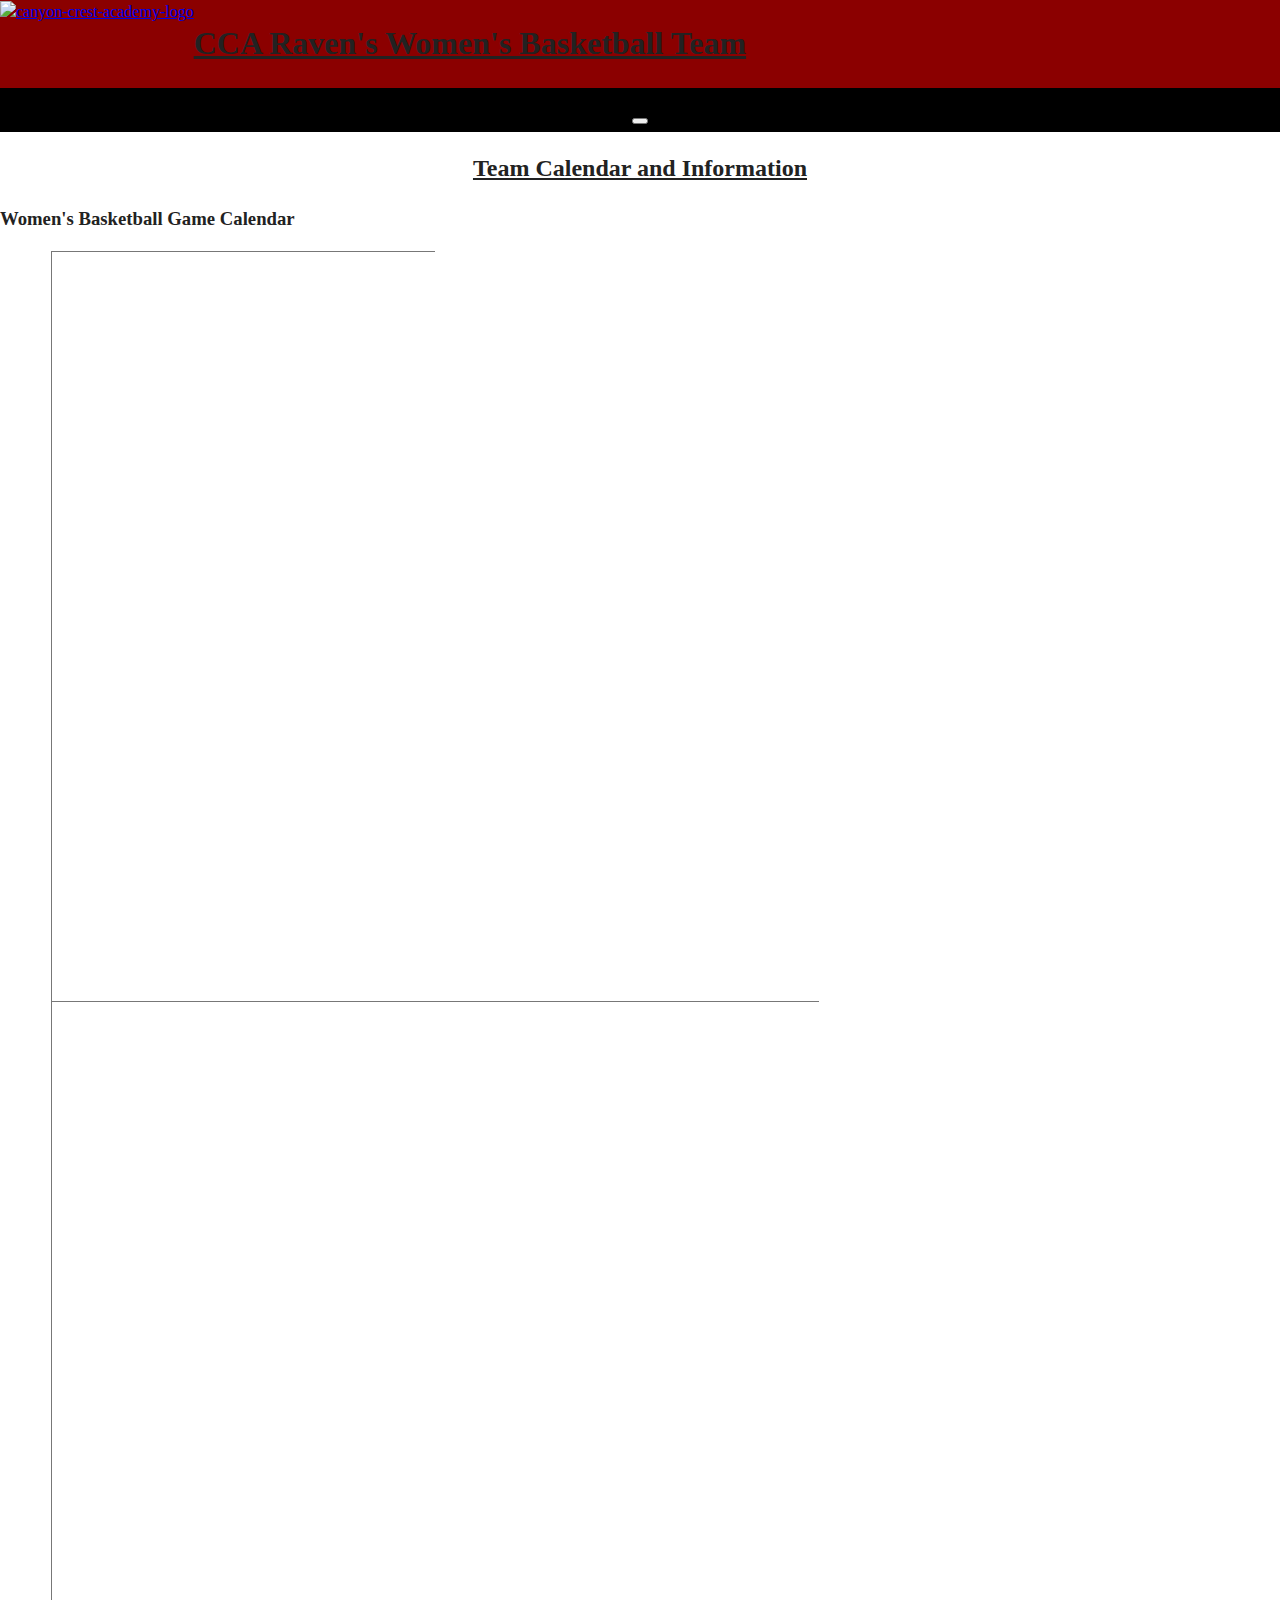
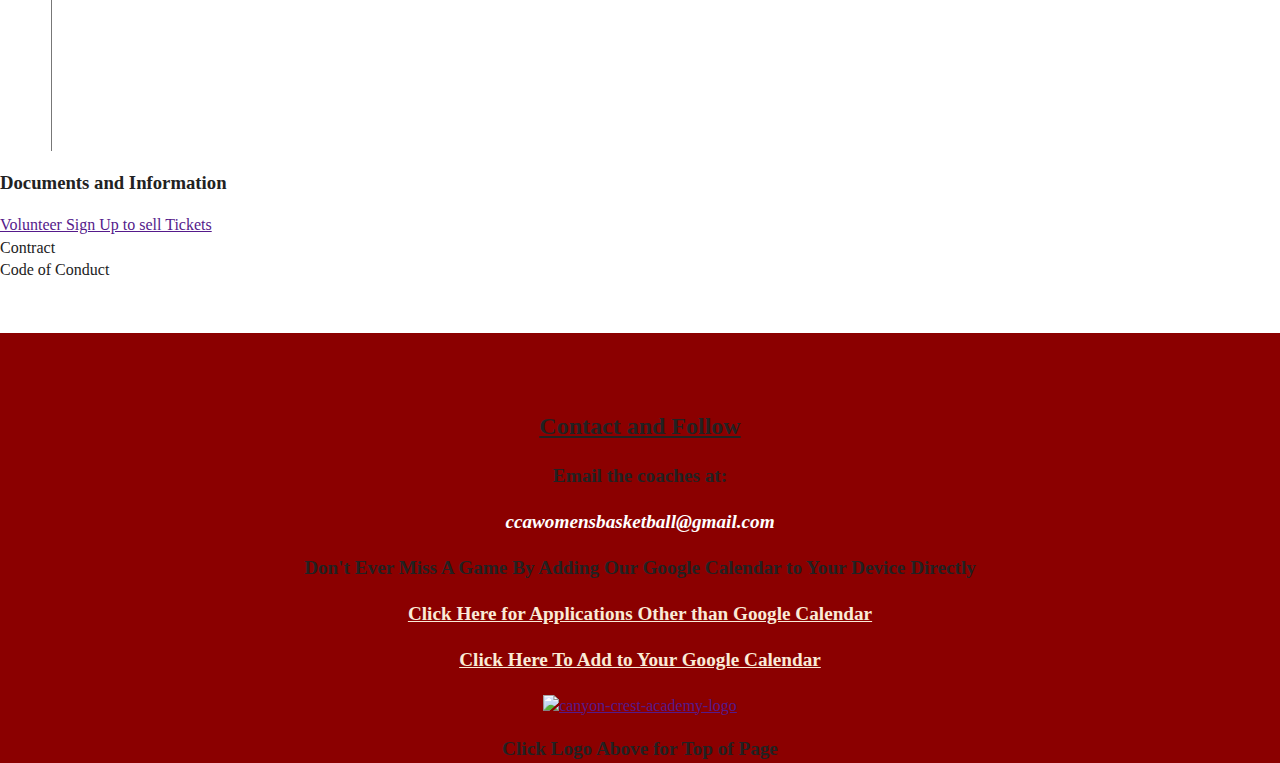
==== calendar/index.html @ 3f5746f1 "Correct grammar w/i h1, replace .calendar-month-view link, delete prev volunteer link & + note ~ awa" ====
<!doctype html>
<html class="no-js" lang="en">
<!-- !CALENDAR -->
<head>
  <meta charset="utf-8">
  <title></title>
  <meta name="description" content="">
  <meta name="viewport" content="width=device-width, initial-scale=1">

  <meta property="og:title" content="">
  <meta property="og:type" content="">
  <meta property="og:url" content="">
  <meta property="og:image" content="">

  <link rel="manifest" href="site.webmanifest">
  <link rel="apple-touch-icon" href="icon.png">
  <!-- Place favicon.ico in the root directory -->

  <link rel="stylesheet" href="css/normalize.css">
  <link rel="stylesheet" href="../css/main.css">

  <!-- icons and nav button  -->
  <script src="https://kit.fontawesome.com/07e87da65b.js" crossorigin="anonymous"></script>

  <!-- nav javascript to toggle the mobile nav -->
  <script src="../js/main.js" defer></script>

  <meta name="theme-color" content="#fafafa">
</head>

<!-- Add your site or application content here -->
<body>

  <header>

    <div class="content-wrapper">
      
      <div class="h1-and-figure-wrapper">
        <figure class="header-logo-container">
  
          <!-- CCA LOGO HEADER -->
          <a href="../index.html">
  
            <img src="https://nebula.wsimg.com/388f26d69a859611662ed340b0594b5c?AccessKeyId=A5C63829A12214EBD5FD&disposition=0&alloworigin=1" alt="canyon-crest-academy-logo">
            
          </a>
  
        </figure>
        
        <h1>
          CCA Raven's Women's Basketball Team
        </h1>

      </div>
      <!-- end of .h1-and-figure wrapper -->
  
      <nav>

        <button class="nav-button"><i class="fa-sharp fa-solid fa-bars"></i></button>

        <figure class="nav-logo-container show-nav">

          <a href="../index.html">
  
            <img src="../img/gray-raven-logo.png.jpg" alt="canyon-crest-academy-logo">
            
          </a>
  
        </figure>

        <ul class="nav-list show-nav">

          <li class="home">
            <a href="../index.html">Home</a>
          </li>

          <!-- EXTERNAL LINK -> CCA WEBSTORE DONATE PAGE FOR TEAM -->
          <li class="donate">
            <!-- * cca store donate link -->
            <a href="" target="_blank">Donate</a>
          </li>

          <!-- VOLUNTEER GOOGLE DOC -->
          <li class="volunteer">
            <a href="https://docs.google.com/spreadsheets/d/1FFn6BokGkfAng07EC3D-BzPy-WptkaIxsniwFcF6wFQ/edit#gid=0" target="_blank">Volunteer</a>
          </li>

          <!-- EXTERNAL -> E-TICKET SALES -->
          <li class="tickets">
            <a href="https://gofan.co/app/school/CA68784?activity=Basketball&gender=Girls" target="_blank">Tickets</a>
          </li>
          
          <!-- EXTERNAL LINK -> 3RD PARTY STORE -->
          <li class="store">
            <!-- *store link -->
            <a href="" target="_blank">Store</a>
          </li>

          <!-- LIST OF CURRENT PLAYERS -->
          <li class="players">
            <a href="../players/index.html">Players</a>
          </li>

          <!-- COACHES /CONTACT -->
          <li class="coaches">
            <a href="../coaches/index.html">Coaches</a>
          </li>

          <!-- EXTERNAL LINK -> MAXPREPS "Standings" PAGE -->
          <li class="stats">
            <a href="https://www.maxpreps.com/ca/san-diego/canyon-crest-academy-ravens/basketball/girls/standings/" target="_blank">Stats</a>
          </li>
          
          <!-- EXTERNAL LINK -> TEAM HUDL PAGE -->
          <li class="footage">
            <a href="" target="_blank">Footage</a>
            <!-- *link to hudl -->
          </li>
          
          <!-- EXTERNAL LINK -> MAXPREPS SCHEDULE OF GAMES -->
          <li class="schedule">
            <a href="https://www.maxpreps.com/ca/san-diego/canyon-crest-academy-ravens/basketball/girls/schedule/" target="_blank">Game Schedule</a>
          </li>
          
          <li class="calendar">
            <a href="index.html">Team Calendar</a>
          </li>
          
          <!-- 2ND TICKETS BUTTON SO AT TOP OF NAV AND W/I  -->
          <li class="tickets-2">
            <a href="https://gofan.co/app/school/CA68784?activity=Basketball&gender=Girls" target="_blank">Tickets</a>
          </li>

        </ul>

      </nav>

    </div>
    <!-- end header div.content-wrapper -->
  </header>

  <body>
    <main class="content-container">
      <h2>
        Team Calendar and Information
      </h2>

      <article id="g-cal">
        <h3>
          Women's Basketball Game Calendar
        </h3>

        <div class="calendar-agenda-view">
          <iframe src="https://calendar.google.com/calendar/embed?height=600&wkst=1&bgcolor=%23D50000&ctz=America%2FLos_Angeles&mode=AGENDA&showTitle=0&src=OWU3NWI5Y2E2NGQwNjExNjQyZDg1Y2I3MzA0MTM5NzQ4M2JmMGVhOWRlMWUzZTlhYjM3YjI1YTE5NjAyYjA3Y0Bncm91cC5jYWxlbmRhci5nb29nbGUuY29t&color=%23EF6C00" style="border:solid 1px #777" width="800" height="600" frameborder="0" scrolling="no"></iframe>
        </div>

        <div class="calendar-week-view">
          <iframe src="https://calendar.google.com/calendar/embed?height=600&wkst=1&bgcolor=%23D50000&ctz=America%2FLos_Angeles&mode=WEEK&showTitle=0&src=OWU3NWI5Y2E2NGQwNjExNjQyZDg1Y2I3MzA0MTM5NzQ4M2JmMGVhOWRlMWUzZTlhYjM3YjI1YTE5NjAyYjA3Y0Bncm91cC5jYWxlbmRhci5nb29nbGUuY29t&color=%23EF6C00" style="border:solid 1px #777" width="800" height="600" frameborder="0" scrolling="no"></iframe>
        </div>

        <div class="calendar-month-view">
          <iframe src="https://calendar.google.com/calendar/embed?height=600&wkst=1&bgcolor=%23D50000&ctz=America%2FLos_Angeles&src=OWU3NWI5Y2E2NGQwNjExNjQyZDg1Y2I3MzA0MTM5NzQ4M2JmMGVhOWRlMWUzZTlhYjM3YjI1YTE5NjAyYjA3Y0Bncm91cC5jYWxlbmRhci5nb29nbGUuY29t&color=%23EF6C00" style="border:solid 1px #777" width="800" height="600" frameborder="0" scrolling="no"></iframe>
        </div>

      </article>

      <section class="docs">
          <h3>
              Documents and Information
          </h3>

          <ul id="docs-list">
            <!-- *waiting for link to team mom's volunteer method -->
              <li>
                  <a href="" target="_blank">Volunteer Sign Up to sell Tickets</a>
              </li>

              <li>
                  Contract
              </li>

              <li>
                  Code of Conduct
              </li>
          </ul>
      </section>

    </main>
    <!-- end body main.content-container -->
  </body>

  <footer>
    <h2>
      <!-- To Contact the Coaches or Follow the Raven's Womens Basketball Team NEED //-->
      Contact and Follow
    </h2>

    <p>
      Email the coaches at:
    </p>

    <address class="email">
      ccawomensbasketball@gmail.com
    </address>

    <p class="footr-instagram">
      Follow the teams Instagram
      <!-- *ICON, HANDLE(DIRECTLY TO THEIR PAGE)-->
      <a href="" target="_blank"><i class="fa-brands fa-square-instagram"></i></a>
    </p>

    <p class="add-calendar">
      Don't Ever Miss A Game By Adding Our Google Calendar to Your Device Directly
    </p>

    <p class="add-cal-other-apps">
      <a href="https://calendar.google.com/calendar/ical/9e75b9ca64d0611642d85cb73041397483bf0ea9de1e3e9ab37b25a19602b07c%40group.calendar.google.com/public/basic.ics">Click Here for Applications Other than Google Calendar</a>
    </p>

    <p class="add-cal-google">
      <a href="https://calendar.google.com/calendar/embed?src=9e75b9ca64d0611642d85cb73041397483bf0ea9de1e3e9ab37b25a19602b07c%40group.calendar.google.com&ctz=America%2FLos_Angeles">Click Here To Add to Your Google Calendar</a>
    </p>

    <figure class="footr-logo-container">

      <!-- CCA LOGO FOOTER -->
      <a href="">

        <img src="https://nebula.wsimg.com/388f26d69a859611662ed340b0594b5c?AccessKeyId=A5C63829A12214EBD5FD&disposition=0&alloworigin=1" alt="canyon-crest-academy-logo">
        
      </a>

    </figure>

    <p>Click Logo Above for Top of Page</p>

  </footer>




  <script src="js/vendor/modernizr-3.11.2.min.js"></script>
  <script src="js/plugins.js"></script>
  <script src="js/main.js"></script>

  <!-- Google Analytics: change UA-XXXXX-Y to be your site's ID. -->
  <script>
    window.ga = function () { ga.q.push(arguments) }; ga.q = []; ga.l = +new Date;
    ga('create', 'UA-XXXXX-Y', 'auto'); ga('set', 'anonymizeIp', true); ga('set', 'transport', 'beacon'); ga('send', 'pageview')
  </script>
  <script src="https://www.google-analytics.com/analytics.js" async></script>
</body>

</html>
---- css/main.css ----
/*! HTML5 Boilerplate v8.0.0 | MIT License | https://html5boilerplate.com/ */

/* main.css 2.1.0 | MIT License | https://github.com/h5bp/main.css#readme */
/*
 * What follows is the result of much research on cross-browser styling.
 * Credit left inline and big thanks to Nicolas Gallagher, Jonathan Neal,
 * Kroc Camen, and the H5BP dev community and team.
 */

/* ==========================================================================
   Base styles: opinionated defaults
   ========================================================================== */

html {
  color: #222;
  font-size: 1em;
  line-height: 1.4;
}

/*
 * Remove text-shadow in selection highlight:
 * https://twitter.com/miketaylr/status/12228805301
 *
 * Vendor-prefixed and regular ::selection selectors cannot be combined:
 * https://stackoverflow.com/a/16982510/7133471
 *
 * Customize the background color to match your design.
 */

::-moz-selection {
  background: #b3d4fc;
  text-shadow: none;
}

::selection {
  background: #b3d4fc;
  text-shadow: none;
}

/*
 * A better looking default horizontal rule
 */

hr {
  display: block;
  height: 1px;
  border: 0;
  border-top: 1px solid #ccc;
  margin: 1em 0;
  padding: 0;
}

/*
 * Remove the gap between audio, canvas, iframes,
 * images, videos and the bottom of their containers:
 * https://github.com/h5bp/html5-boilerplate/issues/440
 */

audio,
canvas,
iframe,
img,
svg,
video {
  vertical-align: middle;
}

/*
 * Remove default fieldset styles.
 */

fieldset {
  border: 0;
  margin: 0;
  padding: 0;
}

/*
 * Allow only vertical resizing of textareas.
 */

textarea {
  resize: vertical;
}

/* ==========================================================================
   Author's custom styles
   ========================================================================== */

   /* !BASE GENERAL STYLES */

   html {
     font-size: 16px;
     height: 100%;
     width: 100%;
   }

   body {
    width: 100%;
    margin: 0;
   }

   ul,
   ol {
    list-style: none;
    margin: 0;
    padding: 0;
   }

   h2 {
    text-align: center;
    text-decoration: underline;
    width: 100%;
   }

   p {
    text-align: center;
   }

   address.email {
     font-weight: bolder;
     text-align: center;
   }

   /* !HEADER/FOOTER */

   header,
   footer {
    background-color: darkred;
    width: 100%;
   }

   /* !HEADER */
    
    header .h1-and-figure-wrapper {
      display: flex;
      flex-flow: row nowrap;
   }

   figure.header-logo-container {
     height: 25%;
     margin: 0;
    }
    
    h1 {
      font-size: largest;
      text-decoration: underline;
    }

    nav {
      background-color: black;
      font-size: 2rem;
      text-align: center;
    }

    ul.nav-list li a {
      color: white;
    }
    
    .show-nav {
      display: none;
    }
    
   /* !FOOTER */
   footer {
    margin: 4% 0;
    font-weight: boldest;
   }

   footer h2 {
    padding-top: 6%;
   }

   figure.footr-logo-container {
    text-align: center;
   }

   footer .email {
    color: white;
    font-size: larger;
   }

   footer p {
    font-weight: bold;
    font-size: larger;
   }

   p.add-cal-other-apps a,
   p.add-cal-google a {
    color: antiquewhite;
   }

   /* *For hiding until the content is available */
   /* header */
   nav ul.nav-list li.donate,
   nav ul li.store,
   nav ul li.footage,
   /* footer */
   footer p.footr-instagram,
   /* home pg*/
   #score-prev-game p#vid,
   section.social-card,
   section#video-card,
   /* coaches pg */
   section.assistant-coach,
   /* players pg */
   figure.highlight,
   p.links
   /* calendar pg */
   /* ul.docs-list li for both contract & code of conduct*/ {
    display: none;
   }


   /* !HOME PAGE */
   #score-prev-game .click-below {
    font-size: larger;
    margin-bottom: 0;
   }

   #score-prev-game .links-to-accnts {
    display: flex;
    justify-content: center;
  }

  p#score,
  p#vid {
    /* *below only until have link */
    /* *width: 50%; */
    font-size: larger;
    font-weight: bolder;
  }

  #ticket-card figure.qr-code-smaller {
    display: flex;
    justify-content: center;
  }

  /* mobile */
  #ticket-card figure.qr-code-large {
    display: none;
  }

  #ticket-card p.ticket-direct-link {
    text-align: center;
  }

  
  /* !COACHES PAGE */
  /* !PLAYERS PAGE */
  ul.player-directory-mobile, 
  ul.player-directory-non-mobile {
    display: flex;
    flex-flow: row nowrap;
    justify-content: space-evenly;
  }

  ul.player-section-titles {
    display: flex;
    flex-flow: row nowrap;
    margin-top: 2%;
  }

  /* !mobile-hide and shown instead in larger formats */
  ul.player-directory-non-mobile {
    display: none;
  }

  ul#player-list {
    width: 100%;
  }

  .player-section-titles li,
  #player-list li {
    display: flex;
    justify-content: center;
    width: 100%;
  }

    .player-section-titles li {
      font-size: larger;
      text-decoration: underline;
    }

  /* *hid figure and links lines w/i gen hide block until viable to show b/c we don't have the content yet */

  #player-list li p.name,
  #player-list li p.position,
  #player-list li p.jv-or-var,
  #player-list li p.year {
    display: flex;
    flex-flow: row nowrap;
    justify-content: space-around;
    margin: 2%;
    width: 25%;
  }


  /* !CALENDAR PAGE */
  article#g-cal {
    width: 100%;
  }

  #g-cal div.calendar-agenda-view,
  #g-cal div.calendar-week-view,
  #g-cal div.calendar-month-view {
    margin: 0 4%;
  }
  
  div.calendar-agenda-view,
  div.calendar-week-view,
  div.calendar-month-view {
    /* Responsive iFrame */
    position: relative;
    padding-bottom: 56.25%;
    padding-top: 30px;
    height: 0;
    overflow: hidden;
   }
   
   .calendar-agenda-view iframe,
   div.calendar-week-view iframe,
   div.calendar-month-view iframe,
   .vresponsive-iframe-container object,
   .vresponsive-iframe-container embed {
      /* Responsive iFrame */
     position: absolute;
     top: 0;
     left: 0;
     width: 100%;
     height: 100%;
   }
   
   /* !For hiding for mobile view */
   div.calendar-week-view,
   div.calendar-month-view {
    display: none;
   }




/* ==========================================================================
   Helper classes
   ========================================================================== */

/*
 * Hide visually and from screen readers
 */

.hidden,
[hidden] {
  display: none !important;
}

/*
 * Hide only visually, but have it available for screen readers:
 * https://snook.ca/archives/html_and_css/hiding-content-for-accessibility
 *
 * 1. For long content, line feeds are not interpreted as spaces and small width
 *    causes content to wrap 1 word per line:
 *    https://medium.com/@jessebeach/beware-smushed-off-screen-accessible-text-5952a4c2cbfe
 */

.sr-only {
  border: 0;
  clip: rect(0, 0, 0, 0);
  height: 1px;
  margin: -1px;
  overflow: hidden;
  padding: 0;
  position: absolute;
  white-space: nowrap;
  width: 1px;
  /* 1 */
}

/*
 * Extends the .sr-only class to allow the element
 * to be focusable when navigated to via the keyboard:
 * https://www.drupal.org/node/897638
 */

.sr-only.focusable:active,
.sr-only.focusable:focus {
  clip: auto;
  height: auto;
  margin: 0;
  overflow: visible;
  position: static;
  white-space: inherit;
  width: auto;
}

/*
 * Hide visually and from screen readers, but maintain layout
 */

.invisible {
  visibility: hidden;
}

/*
 * Clearfix: contain floats
 *
 * For modern browsers
 * 1. The space content is one way to avoid an Opera bug when the
 *    `contenteditable` attribute is included anywhere else in the document.
 *    Otherwise it causes space to appear at the top and bottom of elements
 *    that receive the `clearfix` class.
 * 2. The use of `table` rather than `block` is only necessary if using
 *    `:before` to contain the top-margins of child elements.
 */

.clearfix::before,
.clearfix::after {
  content: " ";
  display: table;
}

.clearfix::after {
  clear: both;
}

/* ==========================================================================
   EXAMPLE Media Queries for Responsive Design.
   These examples override the primary ('mobile first') styles.
   Modify as content requires.
   ========================================================================== */

@media only screen and (min-width: 768px) {

  /* !PLAYERS PG */
   ul.player-directory-mobile {
    display: none;
  }

  ul.player-directory-non-mobile {
    display: flex;
  }
  
  /*  !CALENDAR PG */
  
  div.calendar-week-view,
  div.calendar-agenda-view {
   display: none;
  }
  
  div.calendar-month-view {
    display: flex;
  }
  
}

@media only screen and (min-width: 1200px) {

  /*  !CALENDAR PG */
/* *NEED TO WORK ON BELOW CODE FOR THIS @MEDIA AFTER COMMITTING & MERGE PREVIOUS CHANGES */
  article#g-cal {
    width: 100%;
  }
  
  div.calendar-week-view {
   display: none;
  }

  div.calendar-month-view,
  /* div.calendar-week-view, */
  div.calendar-agenda-view {
    display: flex;
    flex-flow: row nowrap;
  }
  
  div.calendar-agenda-view {
    width: 30%;
    
  }

  div.calendar-month-view {
    width: 60%;
  }

}

@media print,
  (-webkit-min-device-pixel-ratio: 1.25),
  (min-resolution: 1.25dppx),
  (min-resolution: 120dpi) {
  /* Style adjustments for high resolution devices */
}

/* ==========================================================================
   Print styles.
   Inlined to avoid the additional HTTP request:
   https://www.phpied.com/delay-loading-your-print-css/
   ========================================================================== */

@media print {
  *,
  *::before,
  *::after {
    background: #fff !important;
    color: #000 !important;
    /* Black prints faster */
    box-shadow: none !important;
    text-shadow: none !important;
  }

  a,
  a:visited {
    text-decoration: underline;
  }

  a[href]::after {
    content: " (" attr(href) ")";
  }

  abbr[title]::after {
    content: " (" attr(title) ")";
  }

  /*
   * Don't show links that are fragment identifiers,
   * or use the `javascript:` pseudo protocol
   */
  a[href^="#"]::after,
  a[href^="javascript:"]::after {
    content: "";
  }

  pre {
    white-space: pre-wrap !important;
  }

  pre,
  blockquote {
    border: 1px solid #999;
    page-break-inside: avoid;
  }

  /*
   * Printing Tables:
   * https://web.archive.org/web/20180815150934/http://css-discuss.incutio.com/wiki/Printing_Tables
   */
  thead {
    display: table-header-group;
  }

  tr,
  img {
    page-break-inside: avoid;
  }

  p,
  h2,
  h3 {
    orphans: 3;
    widows: 3;
  }

  h2,
  h3 {
    page-break-after: avoid;
  }
}
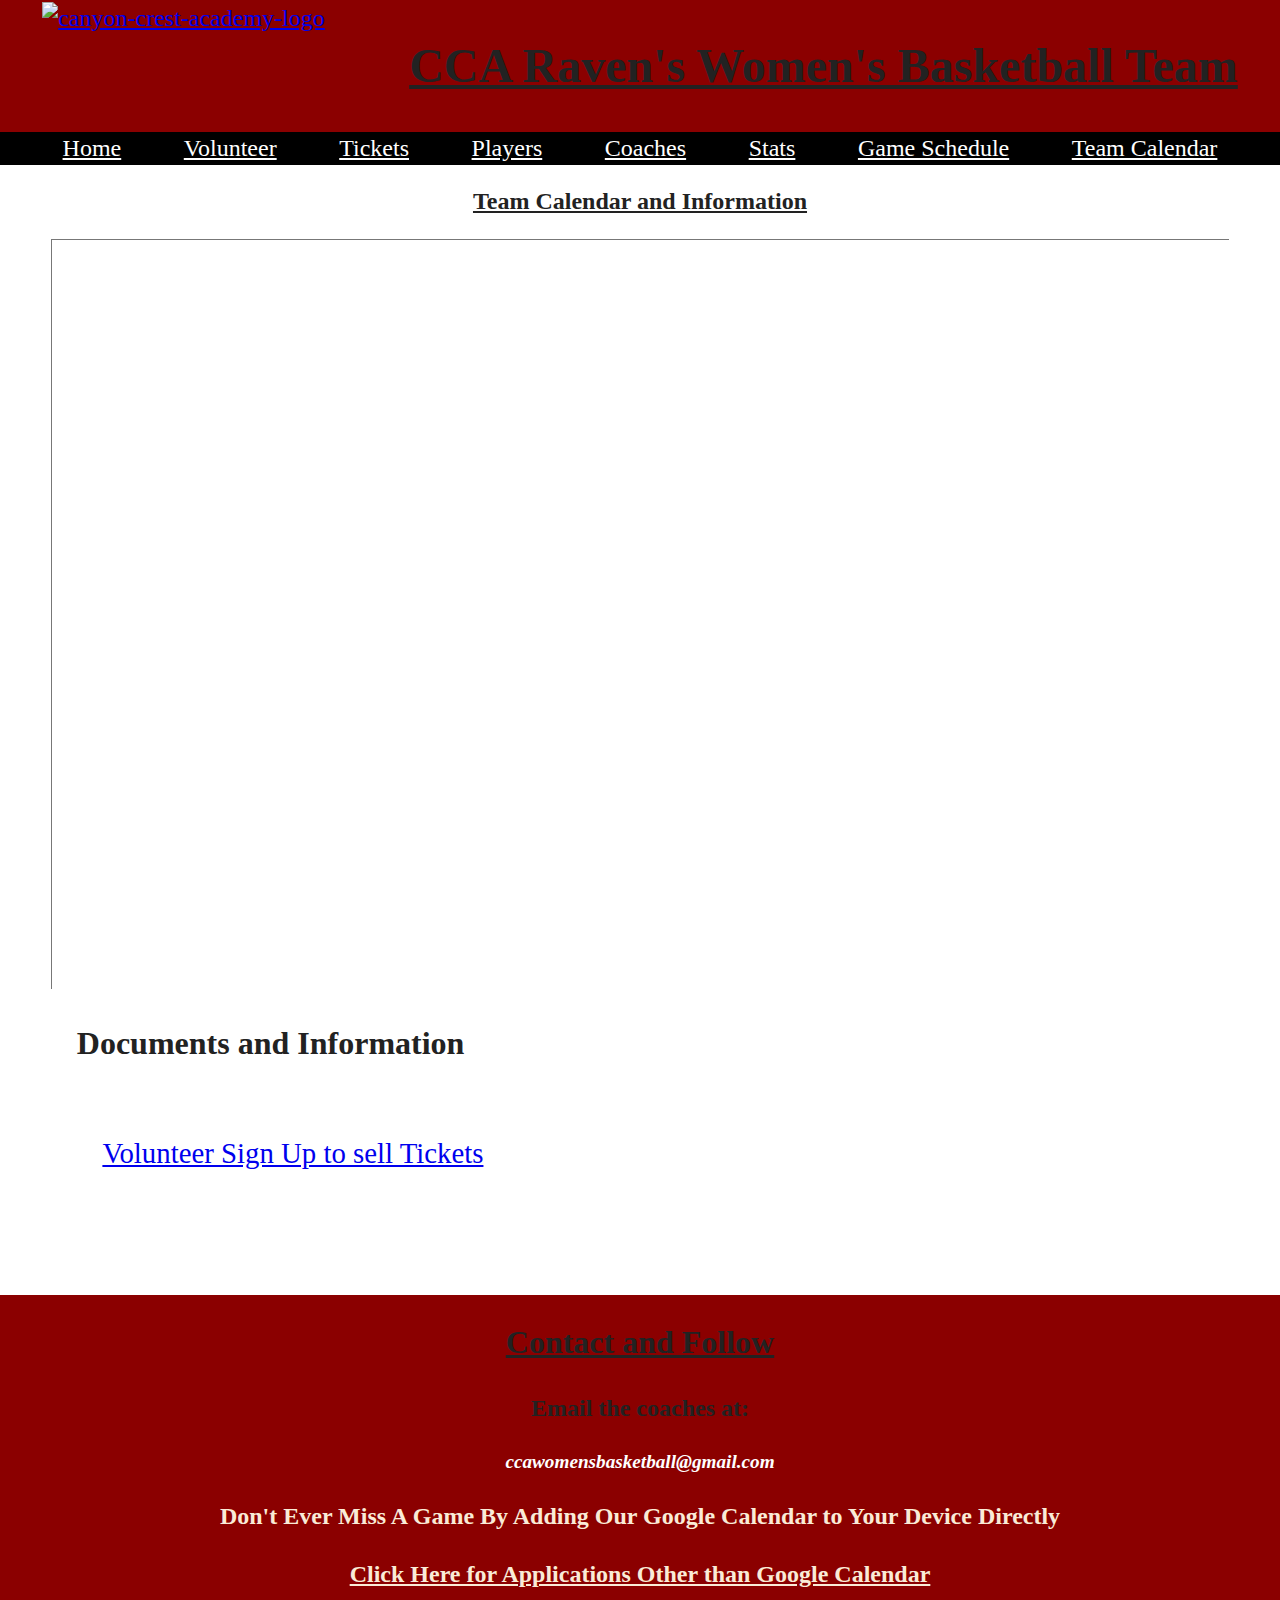
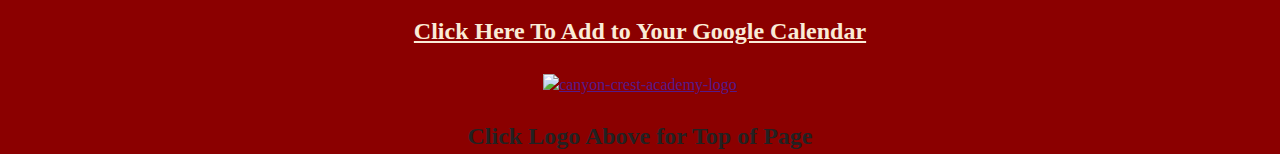
==== commit a6fe73d9: "Add volunteer link & - empty .docs-list li" ====
--- a/calendar/index.html
+++ b/calendar/index.html
@@ -80,9 +80,9 @@
             <a href="" target="_blank">Donate</a>
           </li>
 
-          <!-- VOLUNTEER GOOGLE DOC -->
+          <!-- VOLUNTEER TEAM MOM LINK -->
           <li class="volunteer">
-            <a href="https://docs.google.com/spreadsheets/d/1FFn6BokGkfAng07EC3D-BzPy-WptkaIxsniwFcF6wFQ/edit#gid=0" target="_blank">Volunteer</a>
+            <a href="https://www.signupgenius.com/go/20f0f45a5ae2ca4f58-20222023/49207405#/" target="_blank">Volunteer</a>
           </li>
 
           <!-- EXTERNAL -> E-TICKET SALES -->
@@ -170,18 +170,14 @@
           </h3>
 
           <ul id="docs-list">
-            <!-- *waiting for link to team mom's volunteer method -->
+
               <li>
-                  <a href="" target="_blank">Volunteer Sign Up to sell Tickets</a>
+                  <a href="https://www.signupgenius.com/go/20f0f45a5ae2ca4f58-20222023/49207405#/" target="_blank">Volunteer Sign Up to sell Tickets</a>
               </li>
 
-              <li>
-                  Contract
-              </li>
-
-              <li>
-                  Code of Conduct
-              </li>
+              <li></li>
+
+              <li></li>
           </ul>
       </section>
 
--- a/css/main.css
+++ b/css/main.css
@@ -153,6 +153,10 @@
       text-align: center;
     }
 
+    .nav-button {
+      font-size: 2rem;
+    }
+
     ul.nav-list li a {
       color: white;
     }
@@ -181,10 +185,11 @@
    }
 
    footer p {
-    font-weight: bold;
+    font-weight: bolder;
     font-size: larger;
    }
 
+   p.add-calendar,
    p.add-cal-other-apps a,
    p.add-cal-google a {
     color: antiquewhite;
@@ -201,9 +206,6 @@
    #score-prev-game p#vid,
    section.social-card,
    section#video-card,
-   /* coaches pg */
-   section.assistant-coach,
-   /* players pg */
    figure.highlight,
    p.links
    /* calendar pg */
@@ -247,6 +249,21 @@
 
   
   /* !COACHES PAGE */
+  .head-coach,
+  .assistant-coach {
+    font-size: larger;    
+  }
+
+  .head-coach h3,
+  .assistant-coach h3 {
+    text-indent: 6%;
+  }
+
+  p.coach-name,
+  p.assistant-coach {
+    font-weight: bold;
+  }
+
   /* !PLAYERS PAGE */
   ul.player-directory-mobile, 
   ul.player-directory-non-mobile {
@@ -299,6 +316,10 @@
   /* !CALENDAR PAGE */
   article#g-cal {
     width: 100%;
+  }
+
+  #g-cal h3 {
+    display: none;
   }
 
   #g-cal div.calendar-agenda-view,
@@ -331,10 +352,20 @@
      height: 100%;
    }
    
-   /* !For hiding for mobile view */
+   /* !Hiding calendars for mobile view */
    div.calendar-week-view,
    div.calendar-month-view {
     display: none;
+   }
+
+   .docs h3,
+   #docs-list {
+    text-align: center;
+   }
+
+   ul#docs-list li {
+    font-size: large;
+    padding-top: 3%;
    }
 
 
@@ -429,9 +460,52 @@
    ========================================================================== */
 
 @media only screen and (min-width: 768px) {
+  /* !HEADER */
+    header {
+      font-size: large;
+    }
+  
+    nav li a {
+      font-size: larger;
+    }
+
+  .h1-and-figure-wrapper {
+    justify-content: space-around;
+  }
+
+  nav {
+    height: 60%;
+  }
+
+  .nav-button {
+    display: none;
+  }
+
+  ul.nav-list {
+    display: flex;
+    flex-flow: row nowrap;
+    justify-content: space-evenly;
+    font-size: medium;
+  }
+
+  .tickets-2 {
+    display: none;
+  }
+
+  /* !FOOTER */
+  footer h2 {
+    padding-top: 3%;
+    font-size: xx-large;
+  }
+
+  /* !COACHES PG */
+  .coach-name {
+    text-align: left;
+    text-indent: 11%;
+  }
 
   /* !PLAYERS PG */
-   ul.player-directory-mobile {
+  ul.player-directory-mobile {
     display: none;
   }
 
@@ -449,10 +523,42 @@
   div.calendar-month-view {
     display: flex;
   }
+
+  .docs h3,
+  #docs-list {
+   text-align: center;
+  }
+
+  .docs h3 {
+    font-size: x-large;
+  }
+
+  ul#docs-list li {
+   font-size: larger;
+   padding-top: 3%;
+  }
   
 }
 
 @media only screen and (min-width: 1200px) {
+  /* !HEADER */
+  header {
+    font-size: x-large;
+  }
+
+  nav li a {
+    font-size: x-large;
+  }
+
+  /* !FOOTER */
+  footer h2 {
+    padding-top: 2%;
+    font-size: xx-large;
+  }
+
+  footer p {
+    font-size: x-large;
+  }
 
   /*  !CALENDAR PG */
 /* *NEED TO WORK ON BELOW CODE FOR THIS @MEDIA AFTER COMMITTING & MERGE PREVIOUS CHANGES */
@@ -460,27 +566,40 @@
     width: 100%;
   }
   
+  div.calendar-agenda-view,
   div.calendar-week-view {
    display: none;
   }
 
-  div.calendar-month-view,
+  div.calendar-month-view {
   /* div.calendar-week-view, */
-  div.calendar-agenda-view {
     display: flex;
     flex-flow: row nowrap;
-  }
-  
-  div.calendar-agenda-view {
-    width: 30%;
-    
-  }
-
-  div.calendar-month-view {
-    width: 60%;
-  }
-
-}
+    justify-content: center;
+  }
+
+  .docs h3,
+  #docs-list {
+    font-size: 1.5em;
+    padding-left: 6%;
+    text-align: left;
+  }
+
+  .docs h3 {
+    font-size: xx-large;
+  }
+
+  ul#docs-list {
+    padding-left: 8%;
+  }
+
+  ul#docs-list li {
+   /* font-size: 1.5em; */
+   padding-top: 3%;
+  }
+
+}
+
 
 @media print,
   (-webkit-min-device-pixel-ratio: 1.25),
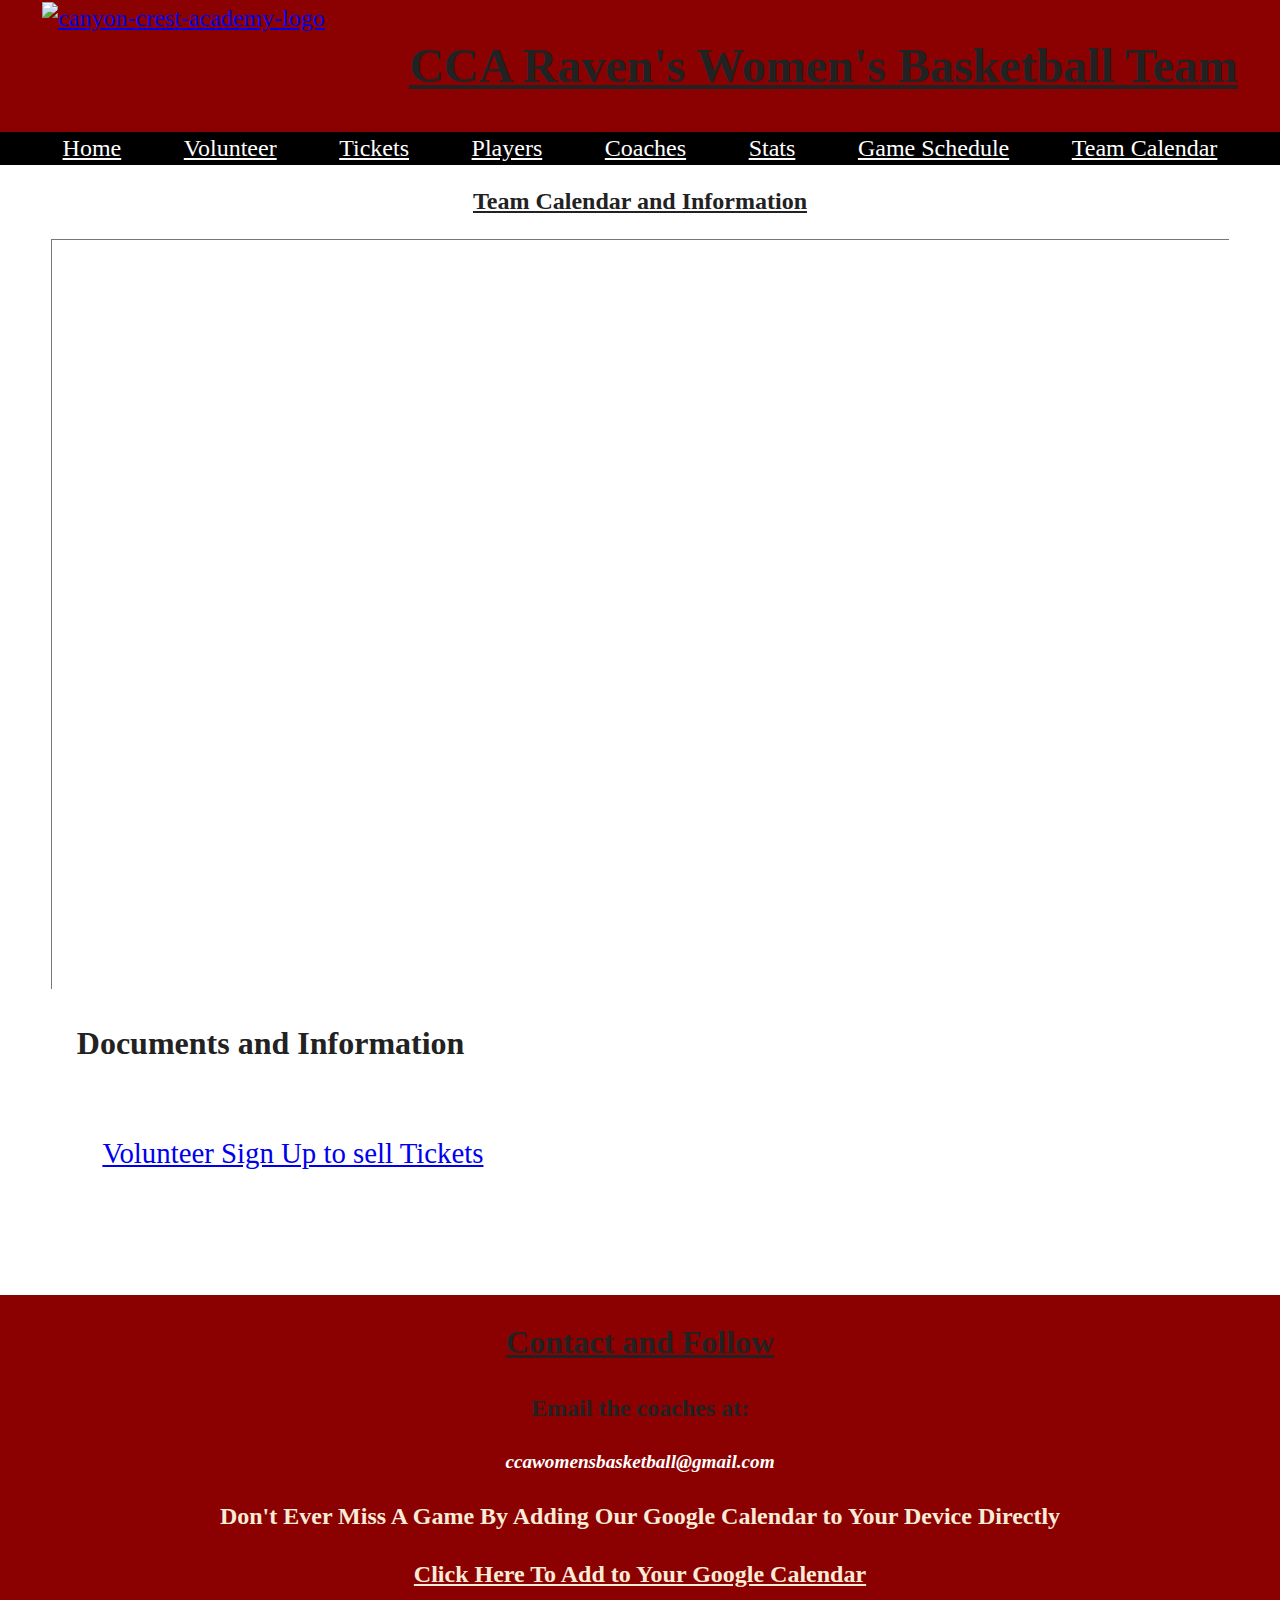
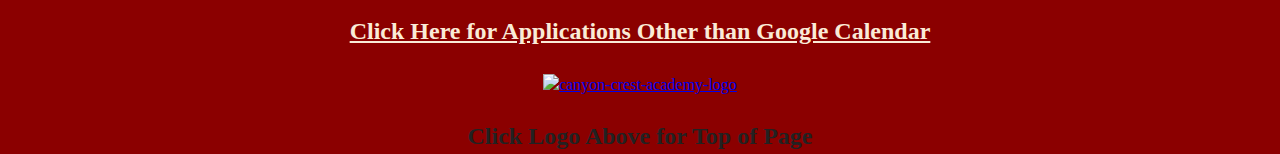
==== commit ce11a59d: "For footr: + id connct logo -> #top-of-pg for faster connct & switch position of .add-calendar links" ====
--- a/calendar/index.html
+++ b/calendar/index.html
@@ -3,7 +3,7 @@
 <!-- !CALENDAR -->
 <head>
   <meta charset="utf-8">
-  <title></title>
+  <title>CCA Ravens girls basketball calendar | info | canyon crest academy</title>
   <meta name="description" content="">
   <meta name="viewport" content="width=device-width, initial-scale=1">
 
@@ -31,7 +31,7 @@
 <!-- Add your site or application content here -->
 <body>
 
-  <header>
+  <header id="top-of-pg">
 
     <div class="content-wrapper">
       
@@ -139,51 +139,50 @@
     <!-- end header div.content-wrapper -->
   </header>
 
-  <body>
-    <main class="content-container">
-      <h2>
-        Team Calendar and Information
-      </h2>
-
-      <article id="g-cal">
-        <h3>
-          Women's Basketball Game Calendar
-        </h3>
-
-        <div class="calendar-agenda-view">
-          <iframe src="https://calendar.google.com/calendar/embed?height=600&wkst=1&bgcolor=%23D50000&ctz=America%2FLos_Angeles&mode=AGENDA&showTitle=0&src=OWU3NWI5Y2E2NGQwNjExNjQyZDg1Y2I3MzA0MTM5NzQ4M2JmMGVhOWRlMWUzZTlhYjM3YjI1YTE5NjAyYjA3Y0Bncm91cC5jYWxlbmRhci5nb29nbGUuY29t&color=%23EF6C00" style="border:solid 1px #777" width="800" height="600" frameborder="0" scrolling="no"></iframe>
-        </div>
-
-        <div class="calendar-week-view">
-          <iframe src="https://calendar.google.com/calendar/embed?height=600&wkst=1&bgcolor=%23D50000&ctz=America%2FLos_Angeles&mode=WEEK&showTitle=0&src=OWU3NWI5Y2E2NGQwNjExNjQyZDg1Y2I3MzA0MTM5NzQ4M2JmMGVhOWRlMWUzZTlhYjM3YjI1YTE5NjAyYjA3Y0Bncm91cC5jYWxlbmRhci5nb29nbGUuY29t&color=%23EF6C00" style="border:solid 1px #777" width="800" height="600" frameborder="0" scrolling="no"></iframe>
-        </div>
-
-        <div class="calendar-month-view">
-          <iframe src="https://calendar.google.com/calendar/embed?height=600&wkst=1&bgcolor=%23D50000&ctz=America%2FLos_Angeles&src=OWU3NWI5Y2E2NGQwNjExNjQyZDg1Y2I3MzA0MTM5NzQ4M2JmMGVhOWRlMWUzZTlhYjM3YjI1YTE5NjAyYjA3Y0Bncm91cC5jYWxlbmRhci5nb29nbGUuY29t&color=%23EF6C00" style="border:solid 1px #777" width="800" height="600" frameborder="0" scrolling="no"></iframe>
-        </div>
-
-      </article>
-
-      <section class="docs">
-          <h3>
-              Documents and Information
-          </h3>
-
-          <ul id="docs-list">
-
-              <li>
-                  <a href="https://www.signupgenius.com/go/20f0f45a5ae2ca4f58-20222023/49207405#/" target="_blank">Volunteer Sign Up to sell Tickets</a>
-              </li>
-
-              <li></li>
-
-              <li></li>
-          </ul>
-      </section>
-
-    </main>
-    <!-- end body main.content-container -->
-  </body>
+  
+  <main class="content-container">
+    <h2>
+      Team Calendar and Information
+    </h2>
+
+    <article id="g-cal">
+      <h3>
+        Women's Basketball Game Calendar
+      </h3>
+
+      <div class="calendar-agenda-view">
+        <iframe src="https://calendar.google.com/calendar/embed?height=600&wkst=1&bgcolor=%23D50000&ctz=America%2FLos_Angeles&mode=AGENDA&showTitle=0&src=OWU3NWI5Y2E2NGQwNjExNjQyZDg1Y2I3MzA0MTM5NzQ4M2JmMGVhOWRlMWUzZTlhYjM3YjI1YTE5NjAyYjA3Y0Bncm91cC5jYWxlbmRhci5nb29nbGUuY29t&color=%23EF6C00" style="border:solid 1px #777" width="800" height="600" frameborder="0" scrolling="no"></iframe>
+      </div>
+
+      <div class="calendar-week-view">
+        <iframe src="https://calendar.google.com/calendar/embed?height=600&wkst=1&bgcolor=%23D50000&ctz=America%2FLos_Angeles&mode=WEEK&showTitle=0&src=OWU3NWI5Y2E2NGQwNjExNjQyZDg1Y2I3MzA0MTM5NzQ4M2JmMGVhOWRlMWUzZTlhYjM3YjI1YTE5NjAyYjA3Y0Bncm91cC5jYWxlbmRhci5nb29nbGUuY29t&color=%23EF6C00" style="border:solid 1px #777" width="800" height="600" frameborder="0" scrolling="no"></iframe>
+      </div>
+
+      <div class="calendar-month-view">
+        <iframe src="https://calendar.google.com/calendar/embed?height=600&wkst=1&bgcolor=%23D50000&ctz=America%2FLos_Angeles&src=OWU3NWI5Y2E2NGQwNjExNjQyZDg1Y2I3MzA0MTM5NzQ4M2JmMGVhOWRlMWUzZTlhYjM3YjI1YTE5NjAyYjA3Y0Bncm91cC5jYWxlbmRhci5nb29nbGUuY29t&color=%23EF6C00" style="border:solid 1px #777" width="800" height="600" frameborder="0" scrolling="no"></iframe>
+      </div>
+
+    </article>
+
+    <section class="docs">
+      <h3>
+        Documents and Information
+      </h3>
+
+      <ul id="docs-list">
+        <!-- for any information about the team or packets or code of conduct -->
+        <li>
+          <a href="https://www.signupgenius.com/go/20f0f45a5ae2ca4f58-20222023/49207405#/" target="_blank">Volunteer Sign Up to sell Tickets</a>
+        </li>
+
+        <li></li>
+
+        <li></li>
+      </ul>
+    </section>
+
+  </main>
+  <!-- end body main.content-container -->
 
   <footer>
     <h2>
@@ -208,19 +207,19 @@
     <p class="add-calendar">
       Don't Ever Miss A Game By Adding Our Google Calendar to Your Device Directly
     </p>
-
+    
+    <p class="add-cal-google">
+      <a href="https://calendar.google.com/calendar/embed?src=9e75b9ca64d0611642d85cb73041397483bf0ea9de1e3e9ab37b25a19602b07c%40group.calendar.google.com&ctz=America%2FLos_Angeles">Click Here To Add to Your Google Calendar</a>
+    </p>
+    
     <p class="add-cal-other-apps">
       <a href="https://calendar.google.com/calendar/ical/9e75b9ca64d0611642d85cb73041397483bf0ea9de1e3e9ab37b25a19602b07c%40group.calendar.google.com/public/basic.ics">Click Here for Applications Other than Google Calendar</a>
     </p>
 
-    <p class="add-cal-google">
-      <a href="https://calendar.google.com/calendar/embed?src=9e75b9ca64d0611642d85cb73041397483bf0ea9de1e3e9ab37b25a19602b07c%40group.calendar.google.com&ctz=America%2FLos_Angeles">Click Here To Add to Your Google Calendar</a>
-    </p>
-
     <figure class="footr-logo-container">
 
       <!-- CCA LOGO FOOTER -->
-      <a href="">
+      <a href="#top-of-pg">
 
         <img src="https://nebula.wsimg.com/388f26d69a859611662ed340b0594b5c?AccessKeyId=A5C63829A12214EBD5FD&disposition=0&alloworigin=1" alt="canyon-crest-academy-logo">
         
--- a/css/main.css
+++ b/css/main.css
@@ -143,7 +143,6 @@
     }
     
     h1 {
-      font-size: largest;
       text-decoration: underline;
     }
 
@@ -168,7 +167,6 @@
    /* !FOOTER */
    footer {
     margin: 4% 0;
-    font-weight: boldest;
    }
 
    footer h2 {
@@ -302,14 +300,17 @@
   /* *hid figure and links lines w/i gen hide block until viable to show b/c we don't have the content yet */
 
   #player-list li p.name,
-  #player-list li p.position,
+  /* #player-list li p.position, */
   #player-list li p.jv-or-var,
   #player-list li p.year {
     display: flex;
     flex-flow: row nowrap;
+    font-size: large;
     justify-content: space-around;
     margin: 2%;
-    width: 25%;
+    /* when there no longer using 25% until b/c don't have data on positions */
+    /* width: 25%; */
+    width: 30%;
   }
 
 
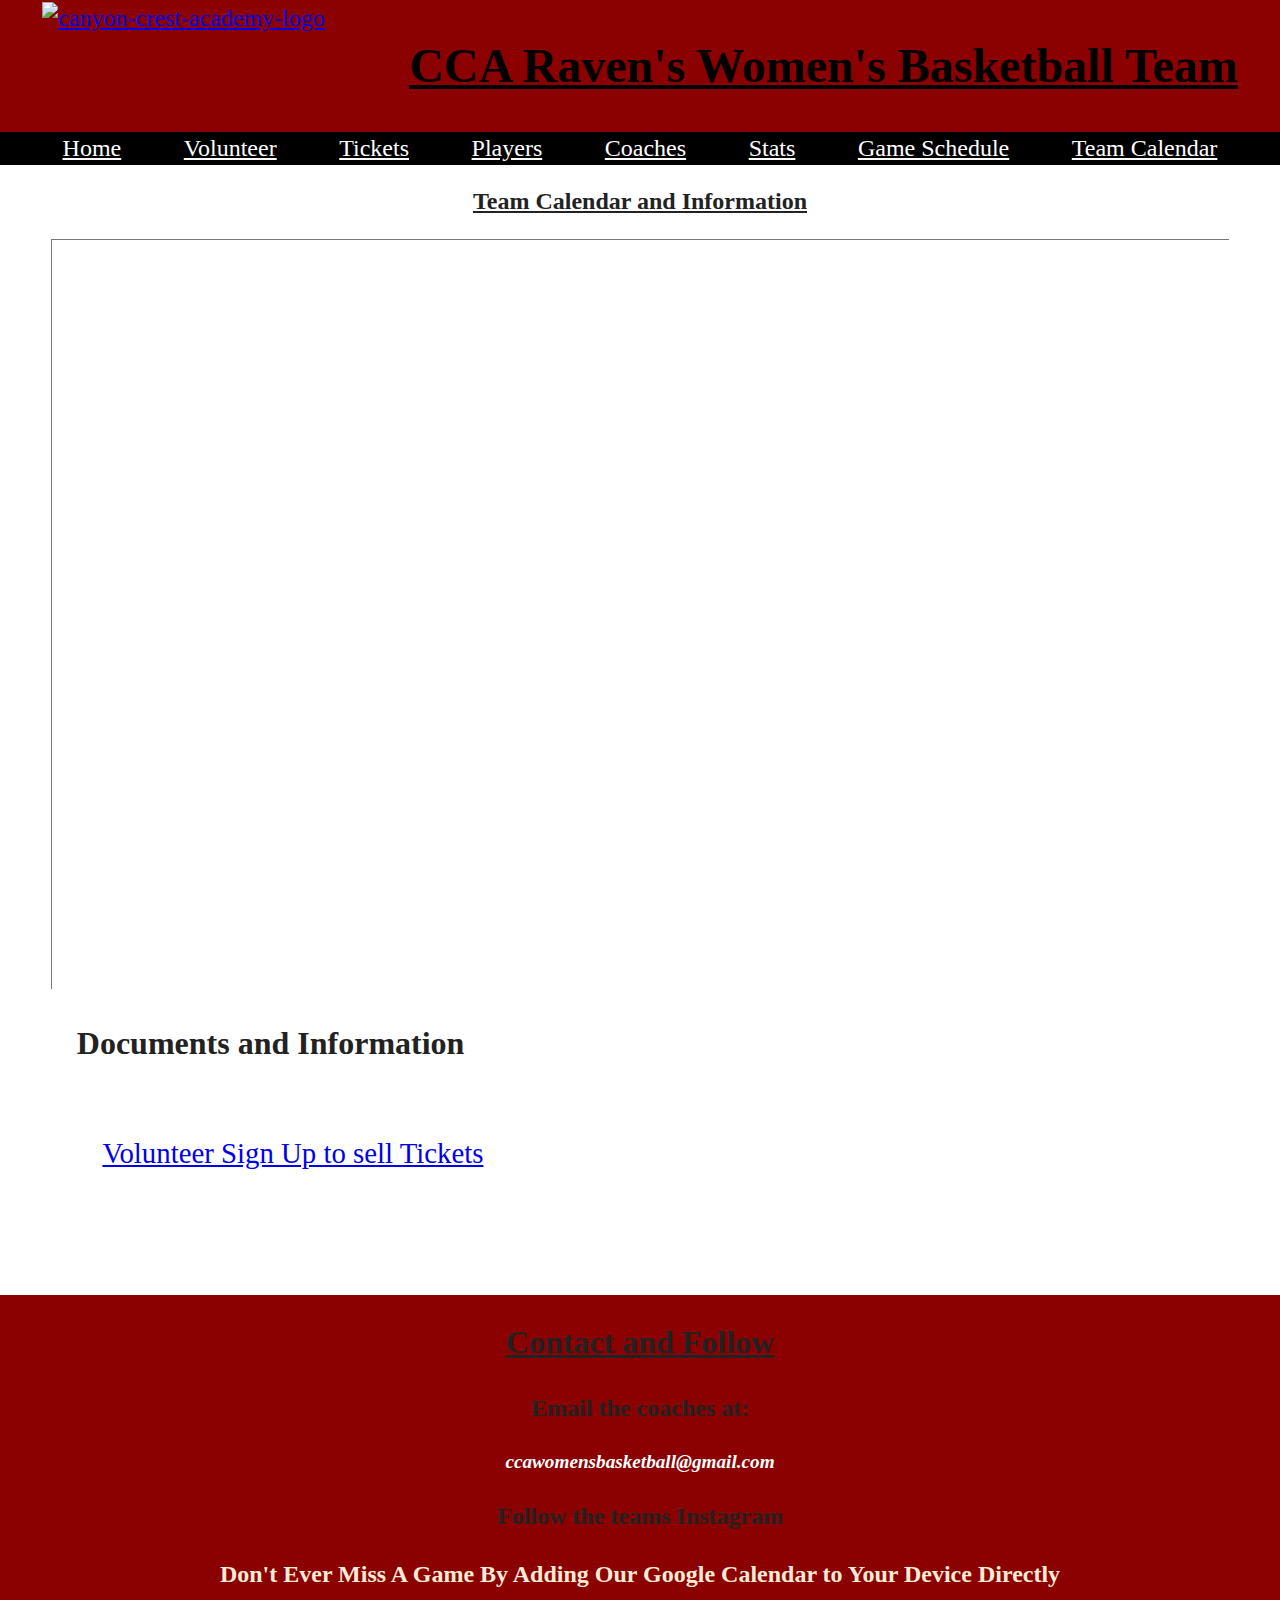
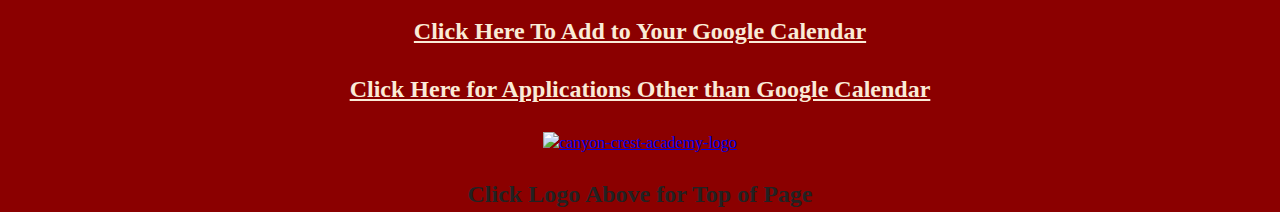
==== commit 1ad0ff8c: "Add home pg link -> h1 and adjusted the css font color 4 h1 a = black" ====
--- a/calendar/index.html
+++ b/calendar/index.html
@@ -48,7 +48,9 @@
         </figure>
         
         <h1>
-          CCA Raven's Women's Basketball Team
+          <a href="../index.html">
+            CCA Raven's Women's Basketball Team
+          </a>
         </h1>
 
       </div>
@@ -201,7 +203,7 @@
     <p class="footr-instagram">
       Follow the teams Instagram
       <!-- *ICON, HANDLE(DIRECTLY TO THEIR PAGE)-->
-      <a href="" target="_blank"><i class="fa-brands fa-square-instagram"></i></a>
+      <a href="https://www.instagram.com/ccagirlsbball/" target="_blank"><i class="fa-brands fa-square-instagram"></i></a>
     </p>
 
     <p class="add-calendar">
@@ -211,7 +213,7 @@
     <p class="add-cal-google">
       <a href="https://calendar.google.com/calendar/embed?src=9e75b9ca64d0611642d85cb73041397483bf0ea9de1e3e9ab37b25a19602b07c%40group.calendar.google.com&ctz=America%2FLos_Angeles">Click Here To Add to Your Google Calendar</a>
     </p>
-    
+
     <p class="add-cal-other-apps">
       <a href="https://calendar.google.com/calendar/ical/9e75b9ca64d0611642d85cb73041397483bf0ea9de1e3e9ab37b25a19602b07c%40group.calendar.google.com/public/basic.ics">Click Here for Applications Other than Google Calendar</a>
     </p>
--- a/css/main.css
+++ b/css/main.css
@@ -145,6 +145,10 @@
     h1 {
       text-decoration: underline;
     }
+    
+    h1 a {
+      color: black;
+    }
 
     nav {
       background-color: black;
@@ -198,16 +202,12 @@
    nav ul.nav-list li.donate,
    nav ul li.store,
    nav ul li.footage,
-   /* footer */
-   footer p.footr-instagram,
    /* home pg*/
    #score-prev-game p#vid,
    section.social-card,
    section#video-card,
    figure.highlight,
-   p.links
-   /* calendar pg */
-   /* ul.docs-list li for both contract & code of conduct*/ {
+   p.links {
     display: none;
    }
 
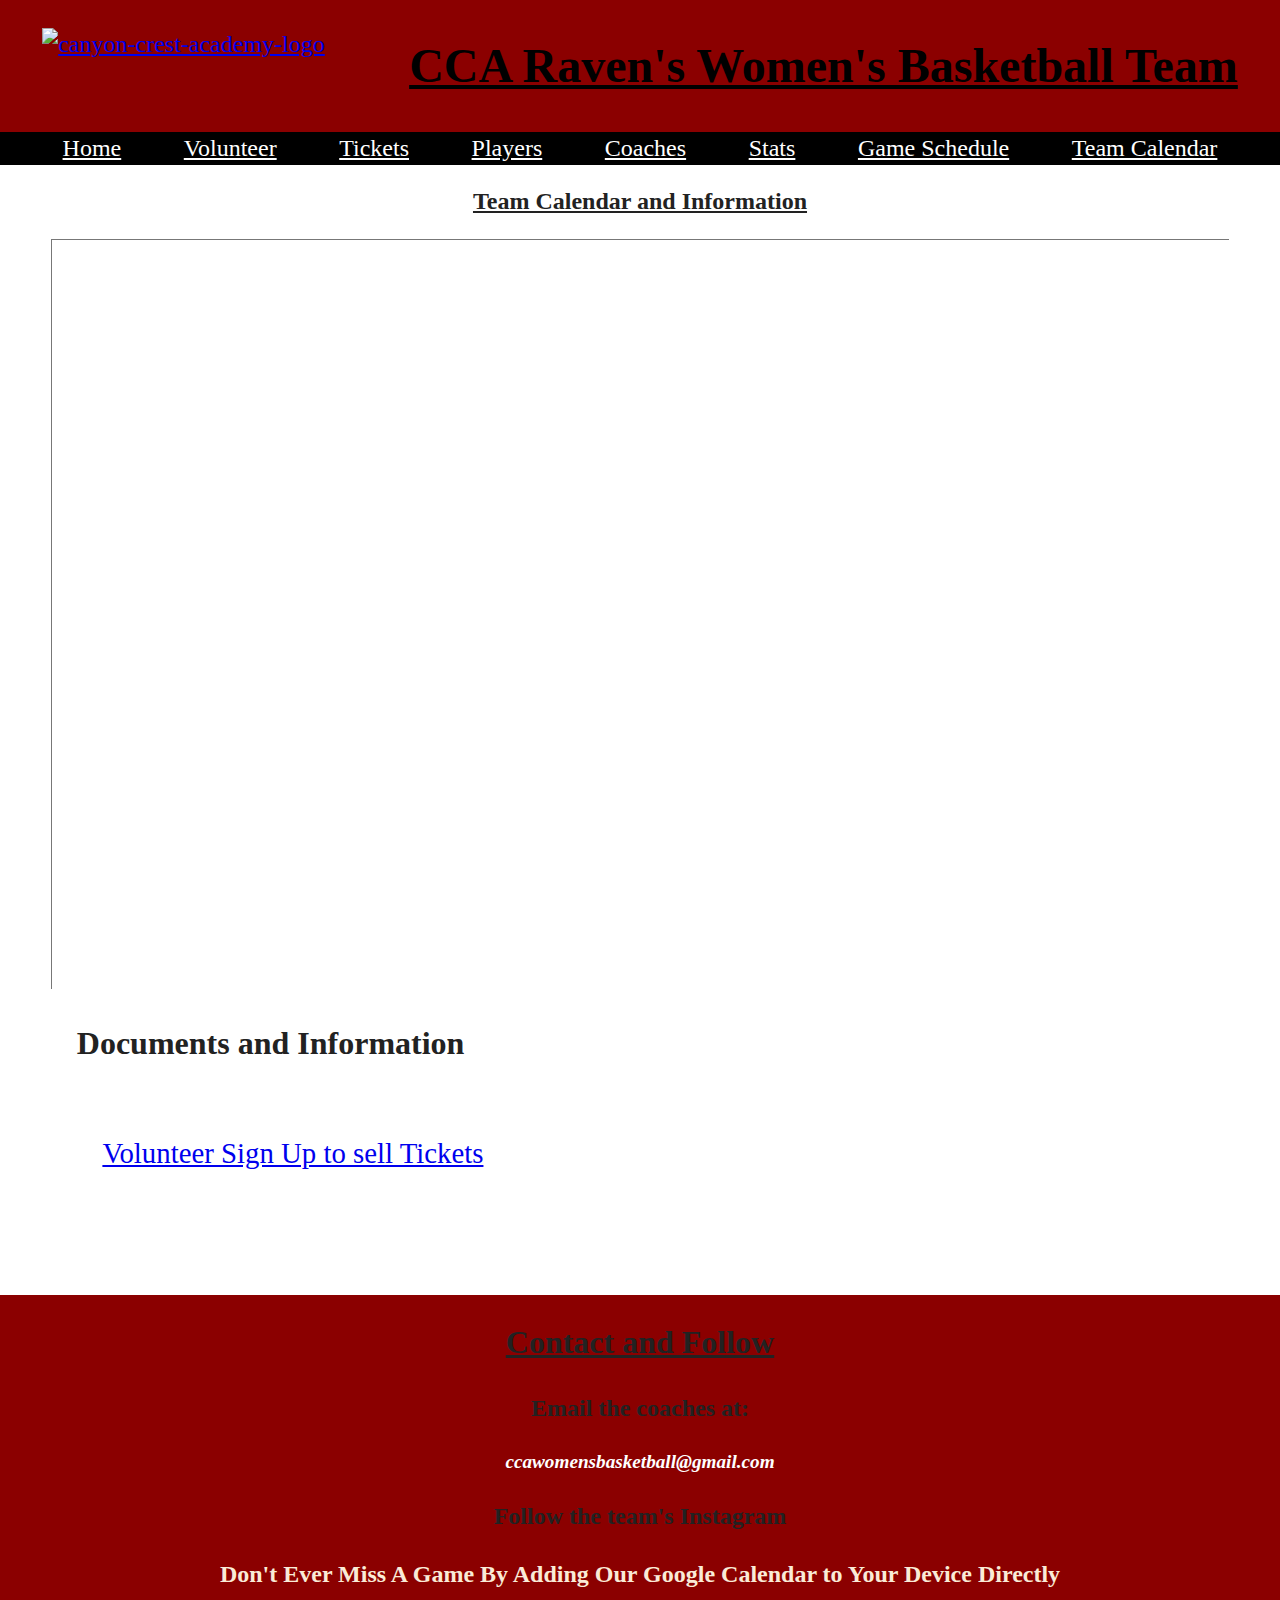
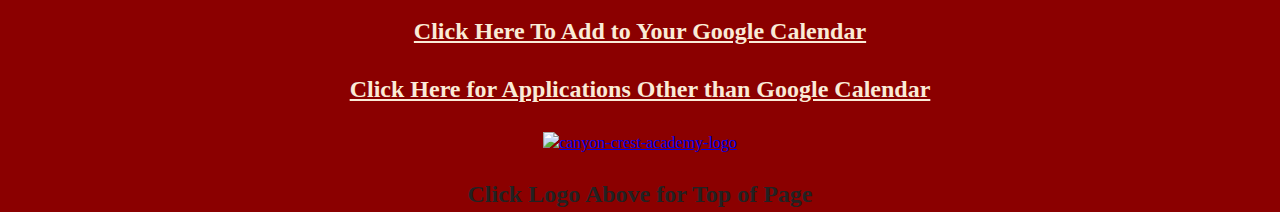
==== commit 7dc1984e: "Correct typo w/i .footr-instagram p" ====
--- a/calendar/index.html
+++ b/calendar/index.html
@@ -201,7 +201,7 @@
     </address>
 
     <p class="footr-instagram">
-      Follow the teams Instagram
+      Follow the team's Instagram
       <!-- *ICON, HANDLE(DIRECTLY TO THEIR PAGE)-->
       <a href="https://www.instagram.com/ccagirlsbball/" target="_blank"><i class="fa-brands fa-square-instagram"></i></a>
     </p>
--- a/css/main.css
+++ b/css/main.css
@@ -465,6 +465,14 @@
     header {
       font-size: large;
     }
+
+    .header-logo-container img {
+      padding-top: 10%;
+    }
+
+    /* *.header-logo-container {
+      margin: 10% 0 0 0;
+    } */
   
     nav li a {
       font-size: larger;
@@ -473,6 +481,8 @@
   .h1-and-figure-wrapper {
     justify-content: space-around;
   }
+
+
 
   nav {
     height: 60%;
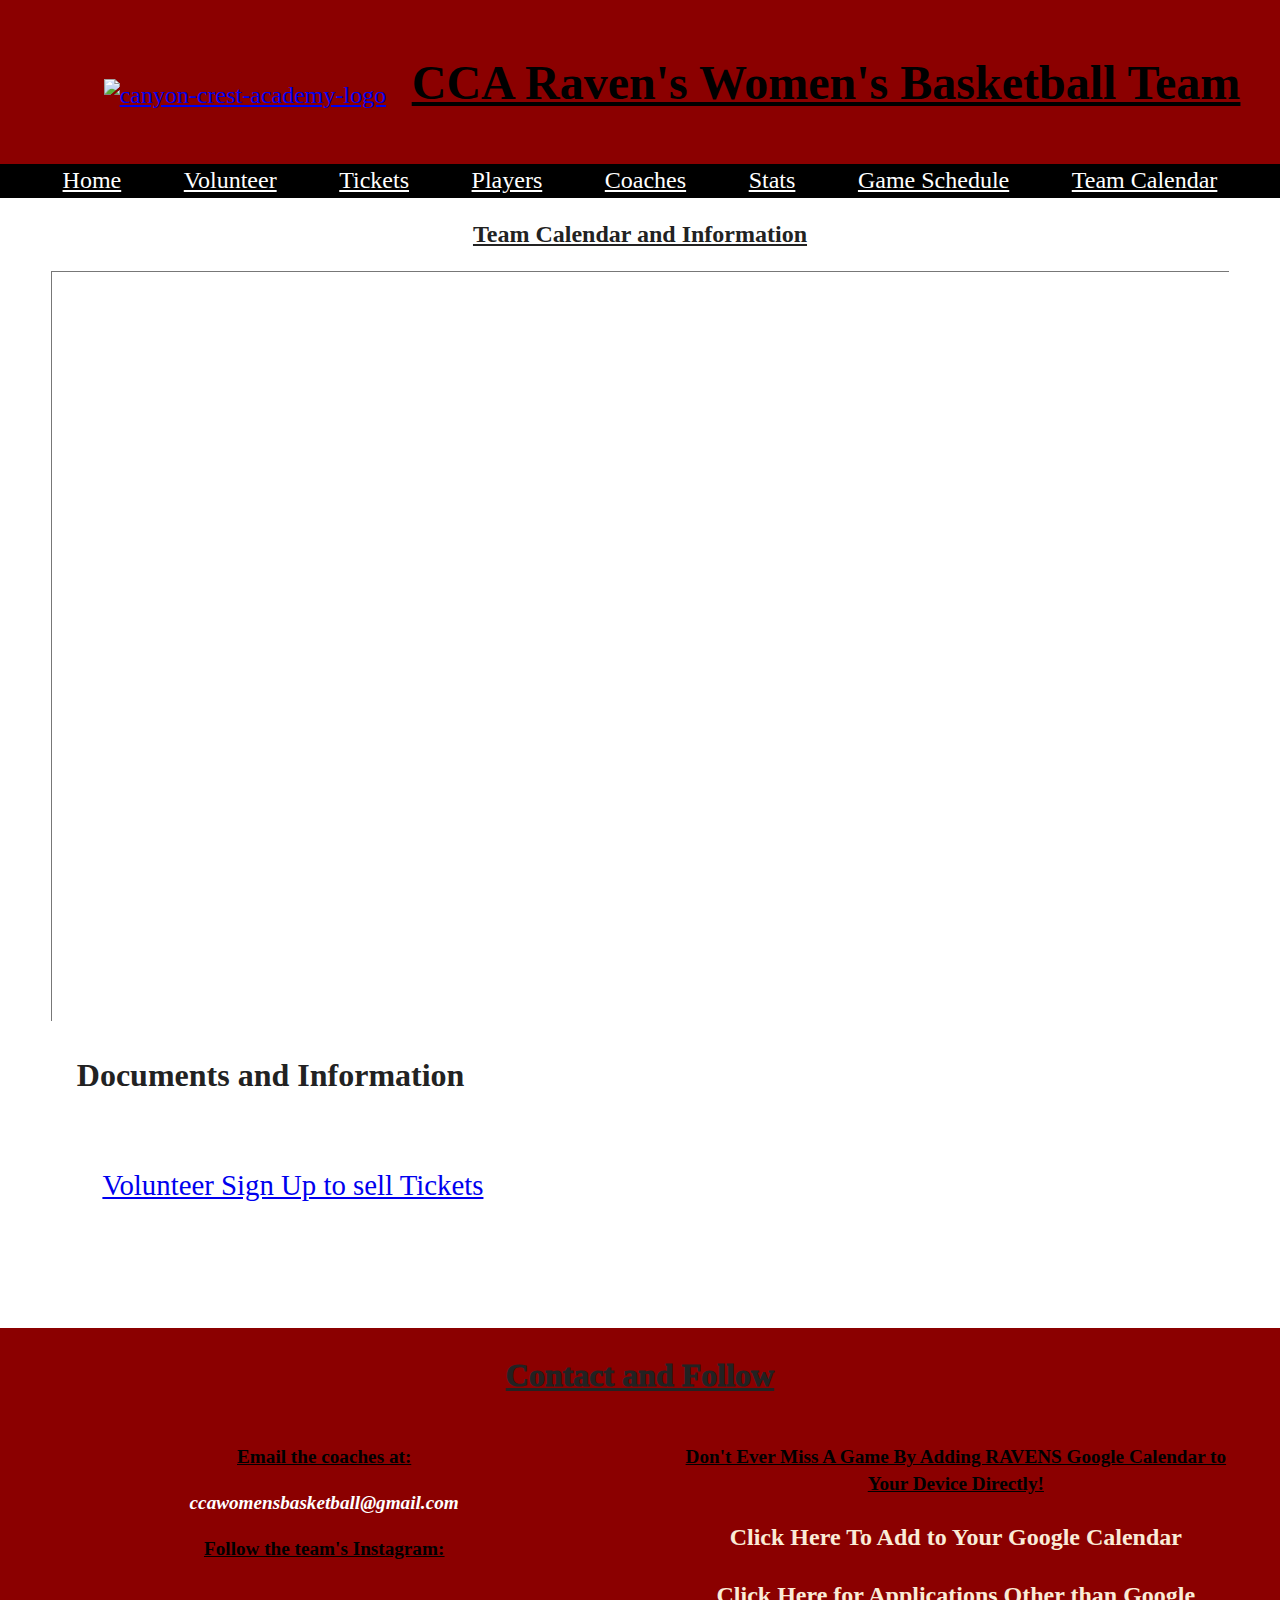
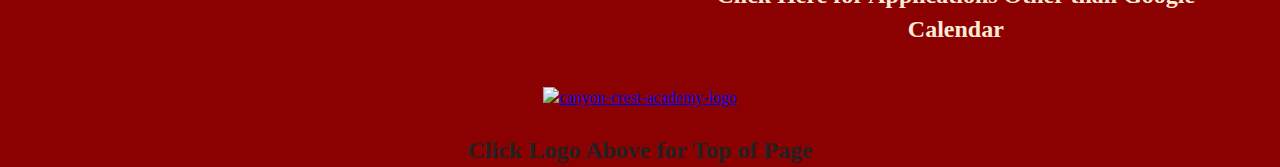
==== commit a948f0a5: "Change title & + adapted footr content w/ instagram frm home pg" ====
--- a/calendar/index.html
+++ b/calendar/index.html
@@ -3,7 +3,7 @@
 <!-- !CALENDAR -->
 <head>
   <meta charset="utf-8">
-  <title>CCA Ravens girls basketball calendar | info | canyon crest academy</title>
+  <title>CCA RavensGirls Basketball | Team-Calendar Info | Canyon Crest Academy</title>
   <meta name="description" content="">
   <meta name="viewport" content="width=device-width, initial-scale=1">
 
@@ -192,31 +192,49 @@
       Contact and Follow
     </h2>
 
-    <p>
-      Email the coaches at:
-    </p>
-
-    <address class="email">
-      ccawomensbasketball@gmail.com
-    </address>
-
-    <p class="footr-instagram">
-      Follow the team's Instagram
-      <!-- *ICON, HANDLE(DIRECTLY TO THEIR PAGE)-->
-      <a href="https://www.instagram.com/ccagirlsbball/" target="_blank"><i class="fa-brands fa-square-instagram"></i></a>
-    </p>
-
-    <p class="add-calendar">
-      Don't Ever Miss A Game By Adding Our Google Calendar to Your Device Directly
-    </p>
+    <div class="footer-content-wrapper">
+      <section class="footr-contact-social">
+        <h3 class="email-footr">
+          Email the coaches at:
+          <!-- * + mailto to make this a clickable -->
+        </h3>
     
-    <p class="add-cal-google">
-      <a href="https://calendar.google.com/calendar/embed?src=9e75b9ca64d0611642d85cb73041397483bf0ea9de1e3e9ab37b25a19602b07c%40group.calendar.google.com&ctz=America%2FLos_Angeles">Click Here To Add to Your Google Calendar</a>
-    </p>
-
-    <p class="add-cal-other-apps">
-      <a href="https://calendar.google.com/calendar/ical/9e75b9ca64d0611642d85cb73041397483bf0ea9de1e3e9ab37b25a19602b07c%40group.calendar.google.com/public/basic.ics">Click Here for Applications Other than Google Calendar</a>
-    </p>
+        <address class="email">
+          ccawomensbasketball@gmail.com
+        </address>
+    
+        <h3 class="footr-instagram">
+          <a class="clickable-text-instagram-footr" href="https://www.instagram.com/ccagirlsbball/" target="_blank">Follow the team's Instagram: </a>
+        </h3>
+
+        <p>
+          <!-- *ICON, HANDLE(DIRECTLY TO THEIR PAGE)-->
+          <a class="instagram-icon-footr" href="https://www.instagram.com/ccagirlsbball/" target="_blank"><i class="fa-brands fa-square-instagram"></i></a>
+        </p>
+  
+      </section>
+      <!-- end .footr-contact-social -->
+      <!-- left side section for 768px breakpoint + -->
+  
+      <section class="follow-via-cal">
+        <h3 class="add-calendar">
+          Don't Ever Miss A Game By Adding RAVENS Google Calendar to Your Device Directly!
+        </h3>
+    
+        <p class="add-cal-google">
+          <a href="https://calendar.google.com/calendar/embed?src=9e75b9ca64d0611642d85cb73041397483bf0ea9de1e3e9ab37b25a19602b07c%40group.calendar.google.com&ctz=America%2FLos_Angeles" target="_blank">Click Here To Add to Your Google Calendar</a>
+        </p>
+        
+        <p class="add-cal-other-apps">
+          <a href="https://calendar.google.com/calendar/ical/9e75b9ca64d0611642d85cb73041397483bf0ea9de1e3e9ab37b25a19602b07c%40group.calendar.google.com/public/basic.ics" target="_blank">Click Here for Applications Other than Google Calendar</a>
+        </p>
+  
+      </section>
+      <!-- end .follow-via-cal -->
+      <!-- right side section for 768px breakpoint + -->
+
+    </div>
+    <!-- end .footer-content-wrapper -->
 
     <figure class="footr-logo-container">
 
--- a/css/main.css
+++ b/css/main.css
@@ -90,9 +90,9 @@
    /* !BASE GENERAL STYLES */
 
    html {
-     font-size: 16px;
-     height: 100%;
-     width: 100%;
+    font-size: 16px;
+    height: 100%;
+    width: 100%;
    }
 
    body {
@@ -170,32 +170,58 @@
     
    /* !FOOTER */
    footer {
+    justify-content: center;
     margin: 4% 0;
    }
 
    footer h2 {
+    font-weight: 1000;
     padding-top: 6%;
-   }
-
-   figure.footr-logo-container {
+    text-decoration: underline;
+   }
+
+   footer h3 {
+    justify-content: center;
     text-align: center;
    }
 
+   .clickable-text-instagram-footr {
+    color: black;
+    text-decoration: none;
+   }
+
+   .instagram-icon-footr {
+    color: white;
+    font-size: 3.5em;
+   }
+   
+   footer h3,
+   footer p {
+    font-size: larger;
+    font-weight: bolder;
+    }
+   
    footer .email {
-    color: white;
-    font-size: larger;
-   }
-
-   footer p {
-    font-weight: bolder;
-    font-size: larger;
-   }
-
-   p.add-calendar,
-   p.add-cal-other-apps a,
-   p.add-cal-google a {
-    color: antiquewhite;
-   }
+     color: white;
+     font-size: larger;
+    }
+    
+    .footr-instagram a {
+      color: black;
+      font-weight: 890;
+    }
+    
+    
+    p.add-calendar,
+    p.add-cal-other-apps a,
+    p.add-cal-google a {
+      color: antiquewhite;
+      text-decoration: none;
+    }
+    
+    figure.footr-logo-container {
+     text-align: center;
+    }
 
    /* *For hiding until the content is available */
    /* header */
@@ -460,6 +486,7 @@
    Modify as content requires.
    ========================================================================== */
 
+   /*!--- TABLET ---*/
 @media only screen and (min-width: 768px) {
   /* !HEADER */
     header {
@@ -505,10 +532,29 @@
 
   /* !FOOTER */
   footer h2 {
+    font-size: xx-large;
     padding-top: 3%;
-    font-size: xx-large;
-  }
-
+  }
+
+  footer .footer-content-wrapper{
+    display: flex;
+    justify-content: center;
+    margin: 0 3% 0 3%;
+  }
+
+  section.footr-contact-social,
+  section.follow-via-cal {
+    width: 50%;
+  }
+
+  section.footr-contact-social h3,
+  section.footr-contact-social .footr-instagram a,
+  section.follow-via-cal h3 {
+    font-size: largest;
+    color: black;
+    text-decoration: underline black;
+  }
+  
   /* !COACHES PG */
   .coach-name {
     text-align: left;
@@ -551,24 +597,44 @@
   
 }
 
+/*!--- DESKTOP, ECT. ---*/
 @media only screen and (min-width: 1200px) {
   /* !HEADER */
   header {
     font-size: x-large;
   }
 
+  .h1-and-figure-wrapper {
+    align-items: center;
+    justify-content: center;
+  }
+
+  figure.header-logo-container {
+    margin: 4% 2% 4% 5%;
+  }
+
+
   nav li a {
     font-size: x-large;
   }
 
   /* !FOOTER */
   footer h2 {
+    font-size: xx-large;
     padding-top: 2%;
-    font-size: xx-large;
   }
 
   footer p {
     font-size: x-large;
+  }
+
+  section.footr-contact-social {
+    padding-right: 0;
+    justify-self: right;
+  }
+  
+  section.follow-via-cal {
+    padding-left: 5%;
   }
 
   /*  !CALENDAR PG */
